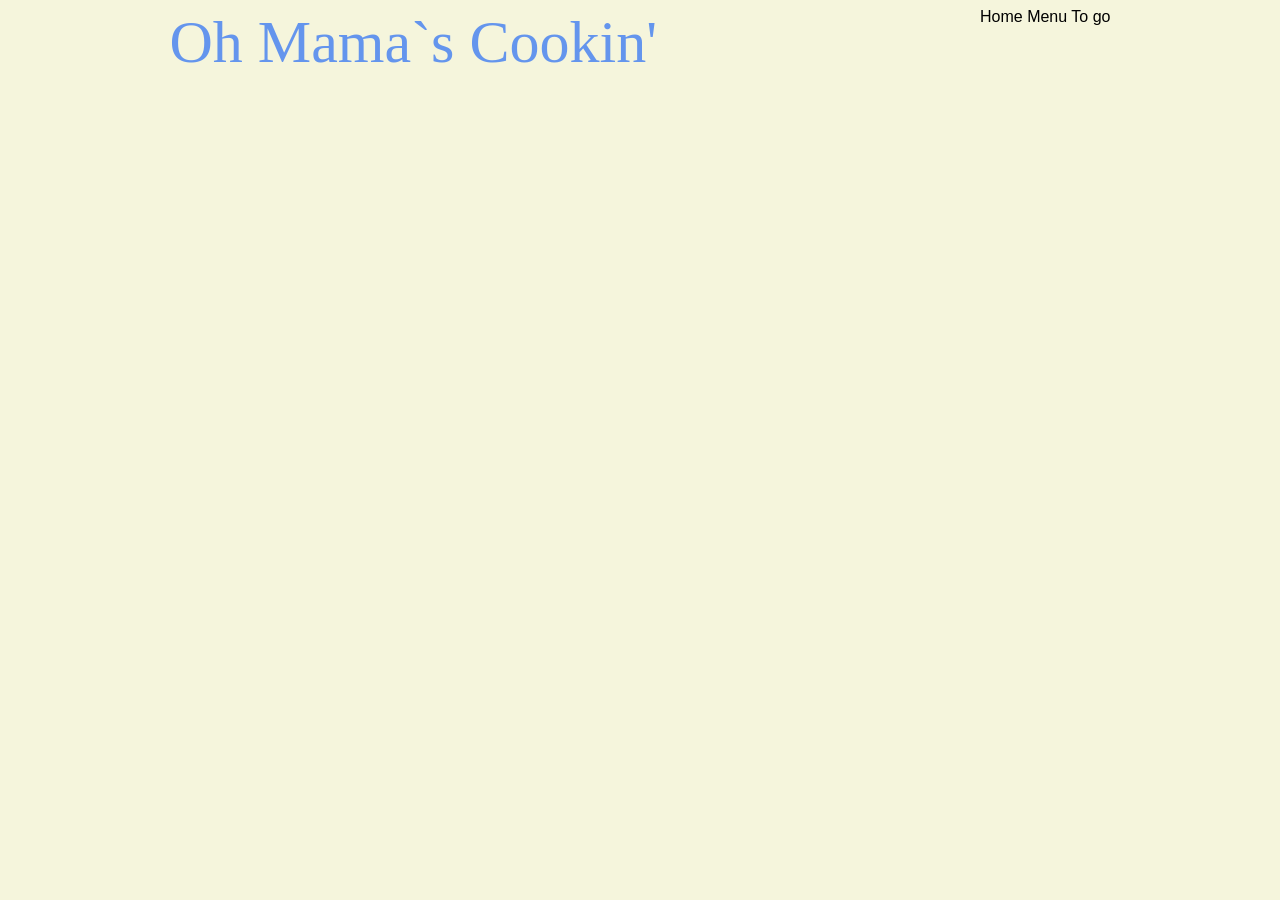
==== index.html @ 2fb562b9 "Class 3 Updates" ====
<!DOCTYPE html>
<html lang="en">
<head>
    <meta charset="UTF-8">
    <meta name="viewport" content="width=, initial-scale=1.0">
    <link rel="stylesheet" href="mystyle.css">
    <title>Restaurant</title>
</head>
<body>
   <header class="site-init">
    <div class="navigation-bar">
        <div class="restaurant-title" >Oh Mama`s Cookin'</div>
        <nav>
            <a href="index.html">Home</a>
            <a href="menu.html">Menu</a>
            <a href="togo.html">To go</a>
            </nav>
        </div>
    </header>

   <main>
    <div class="dish-month-container">
        <div><img src="BBQ Spread.png" alt=""> </div>
        <div class="dish-month-text">
            <p></p>



   </main> 
</body>
</html>
---- mystyle.css ----
/*global*/
body{
    background-color: beige;
    font-family: arial;
}
a{
    color: black;
    text-decoration: none;
    }

    /*utilties*/
    .failing{
        font-weight: bold;
    }
    /*header*/
    .site-init{
        height: 120px;
    }
    .navigation-bar{
        display: flex;
        justify-content: space-around;
    }

    .menu-table,td,th{
        border: 1px solid black;
        border-collapse: collapse;
    }

    .menu-table th{
width: 400px;
height: 30px;
background-color: gray;
    }
    .menu-table td{
        padding: 10px;
        text-align: center;
        background-color: aliceblue;
        

    }
    /*main*/
    .dish-month-container{
        display: flex;
        justify-content: space-between;
    }
    .dish-month-img{
        width: 50%;
        margin-left: auto;
        margin-right: auto;
        

    }
    .dish-month-text{
        width: 50%;
       
    }

    .steak-img{
        width: 200px;
        height: 200px;
    }

    .restaurant-title{
        font-family: 'Franklin Gothic Medium';
        font-size: 60px;
        color: cornflowerblue;
    }
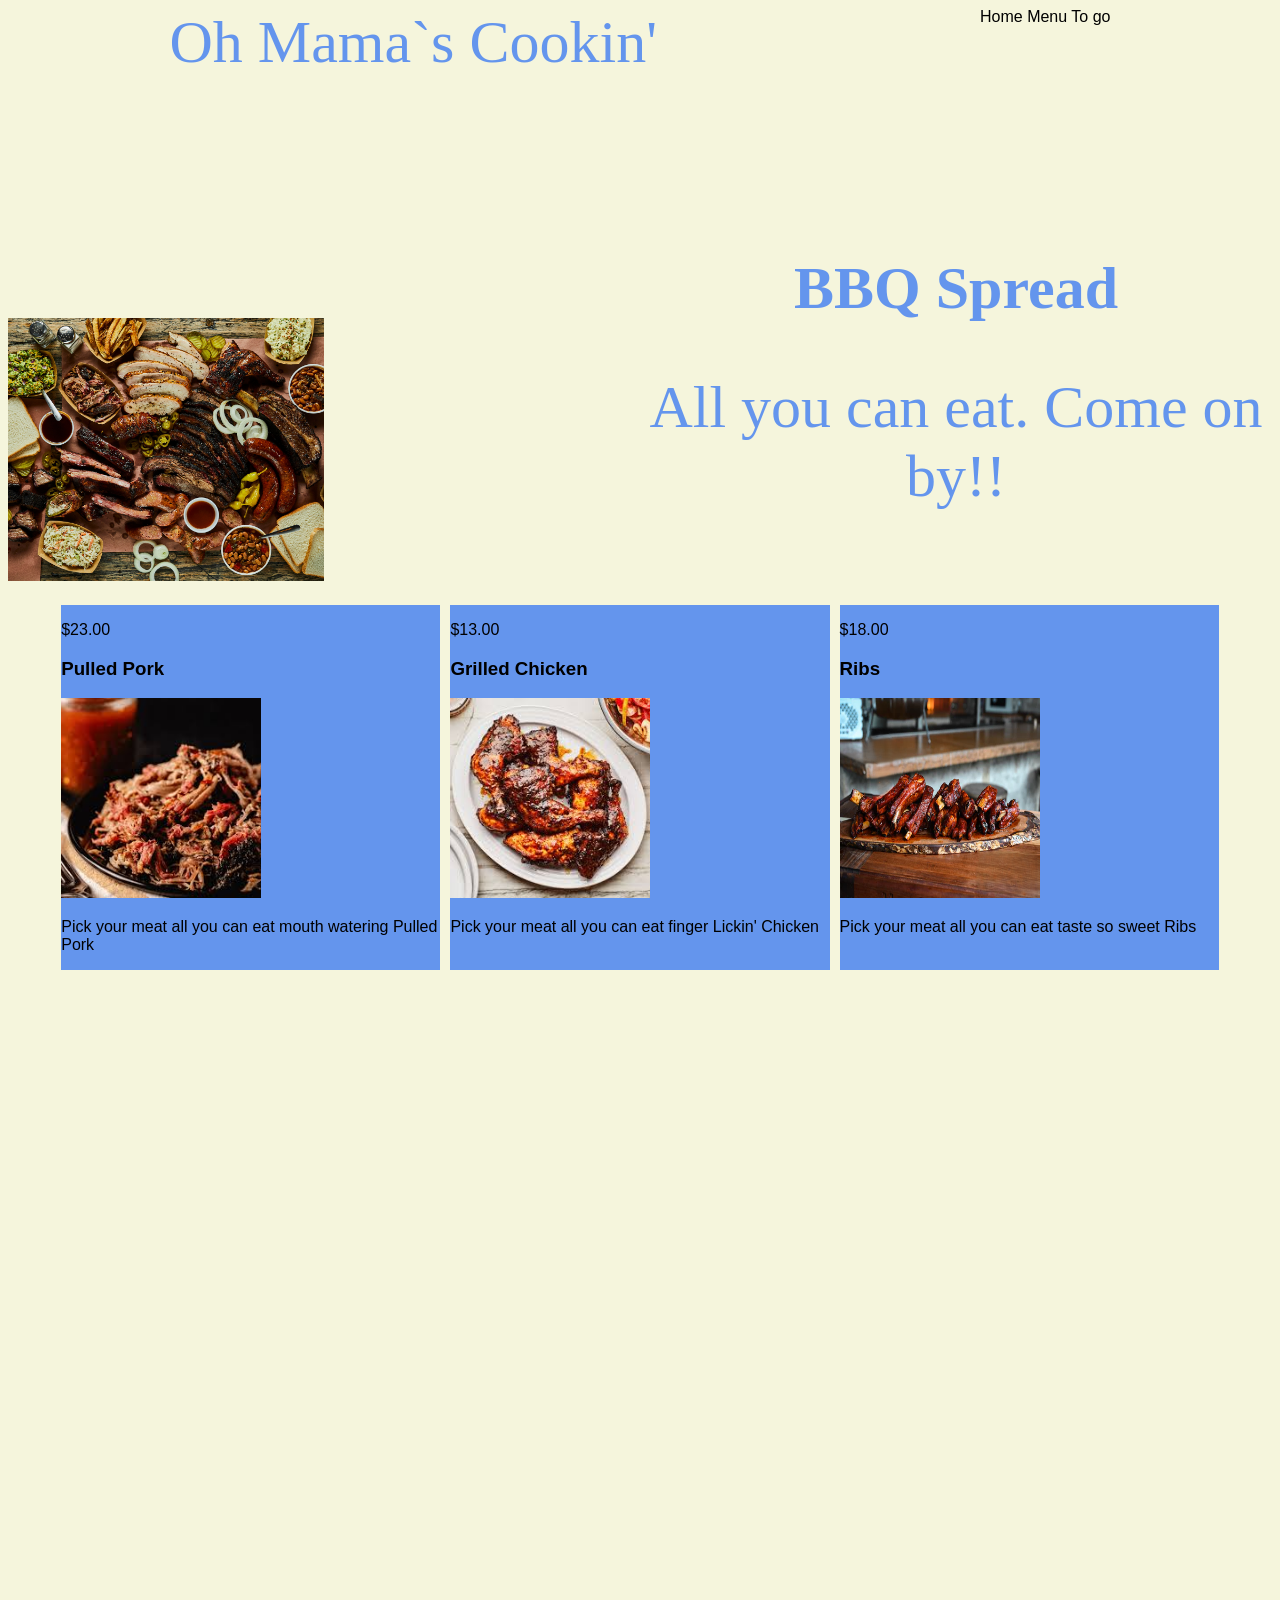
==== commit 406a4d09: "Update to home page" ====
--- a/index.html
+++ b/index.html
@@ -15,17 +15,42 @@
             <a href="menu.html">Menu</a>
             <a href="togo.html">To go</a>
             </nav>
+            <img class="bars" src="bars-svgrepo-com.svg">
         </div>
     </header>
 
    <main>
     <div class="dish-month-container">
-        <div><img src="BBQ Spread.png" alt=""> </div>
+        <div class="dish-month-img">
+            <img class="dish-month-img" src="BBQ Spread.png" alt="">
+        </div>
         <div class="dish-month-text">
-            <p></p>
+            <h2 class="BBQ-title"> BBQ Spread</h2>
+            <p class="top-title">All you can eat. Come on by!!</p>
+        </div>
+    </div>
 
-
-
-   </main> 
+    <div class="all-dishes-container">
+            <div class="dish-container">
+                <p>$23.00</p>
+                <h3>Pulled Pork</h3>
+                <img class="steak-img" src="Pulled Pork.png" alt="">
+                <p>Pick your meat all you can eat mouth watering Pulled Pork</p>
+            </div>
+            <div class="dish-container">
+                <p>$13.00</p>
+                <h3>Grilled Chicken</h3>
+                <img class="steak-img" src="Grilled Chicken.png" alt="">
+                <p>Pick your meat all you can eat finger Lickin' Chicken</p>
+            </div>
+            <div class="dish-container">
+                <p>$18.00</p>
+                <h3>Ribs</h3>
+                <img class="steak-img" src="rack of ribs.png" alt="">
+                <p>Pick your meat all you can eat taste so sweet Ribs</p>
+            </div>
+        </div>
+    
+    </main> 
 </body>
 </html>
--- a/mystyle.css
+++ b/mystyle.css
@@ -20,7 +20,10 @@
         display: flex;
         justify-content: space-around;
     }
-
+    .bars{
+        display: none;
+        width: 30px;
+    }
     .menu-table,td,th{
         border: 1px solid black;
         border-collapse: collapse;
@@ -29,30 +32,61 @@
     .menu-table th{
 width: 400px;
 height: 30px;
-background-color: gray;
+background-color:cornflowerblue;
     }
     .menu-table td{
         padding: 10px;
         text-align: center;
         background-color: aliceblue;
-        
+    }
 
-    }
-    /*main*/
+    /*main: desktop view*/
     .dish-month-container{
         display: flex;
         justify-content: space-between;
     }
     .dish-month-img{
         width: 50%;
-        margin-left: auto;
-        margin-right: auto;
-        
+        margin-top: 10%;
+    }
 
-    }
     .dish-month-text{
         width: 50%;
        
+    }
+    /*mobile view*/
+    @media(max-width:768px){
+        .bars{
+        display: inline-block;
+        width: 30px;
+        }
+        .dish-month-container{
+            flex-direction: column;
+        }
+        .dish-month-img{
+            width: 100%;
+        }
+        .dish-month-text{
+            width: 100%;
+            font-size: 100%;
+        }
+    }
+
+    .all-dishes-container{
+        display: flex;
+        justify-content: center;
+        gap: 10px;
+        margin-top: 20px;
+        margin-bottom: 50%;
+    }
+    .dish-container{
+        background-color: cornflowerblue;
+        width: 30%;
+    }
+    @media(max-width:768px){
+        .all-dishes-container{
+            flex-direction: column;
+        }
     }
 
     .steak-img{
@@ -64,4 +98,21 @@
         font-family: 'Franklin Gothic Medium';
         font-size: 60px;
         color: cornflowerblue;
-    }+    }
+    /*Top Title*/
+    .top-title{
+        margin-top: 3%;
+        text-align: center;
+        color: cornflowerblue;
+        font-size: 60px;
+        font-family: 'Franklin Gothic Medium';
+    }
+
+    /*BBQ Title*/
+    .BBQ-title{
+        margin-top: 20%;
+        text-align: center;
+        color: cornflowerblue;
+        font-size: 60px;
+        font-family: 'Franklin Gothic Medium';
+    }
